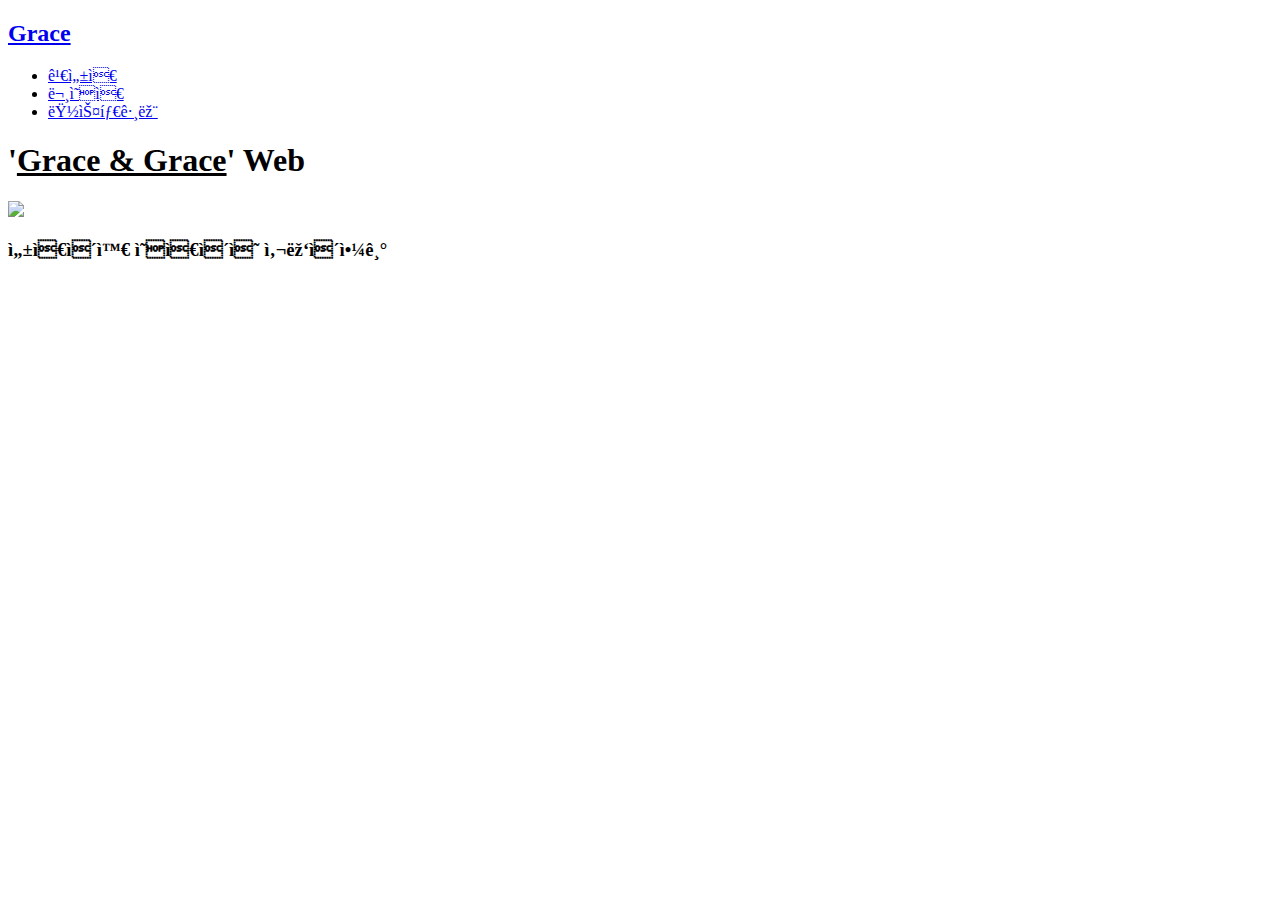
==== index.html @ fb181322 "Add files via upload" ====
<!DOCTYPE html>
<html>
<head>
    <title>Grace Web</title>
    <meta charset="ufp-8">
</head>

<body>
    <h2><a href="Grace.html">Grace</a></h2>
    <ul>
        <li><a href="1.html">김성은</a></li>
        <li><a href="2.html">문영은</a></li>
        <li><a href="3.html">럽스타그램</a></li>
    </ul>

    <p><h1>'<u>Grace & Grace</u>' Web</h1></p>
    <a href="https://ko.wikipedia.org/wiki/%EC%9D%80%EC%B4%9D" target="_blank" title="은혜(은총)">
        <img src="grace.jpg" width="400"></a><br>
    <p><h3>성은이와 영은이의 사랑이야기</h3></p>
</body>
</html>
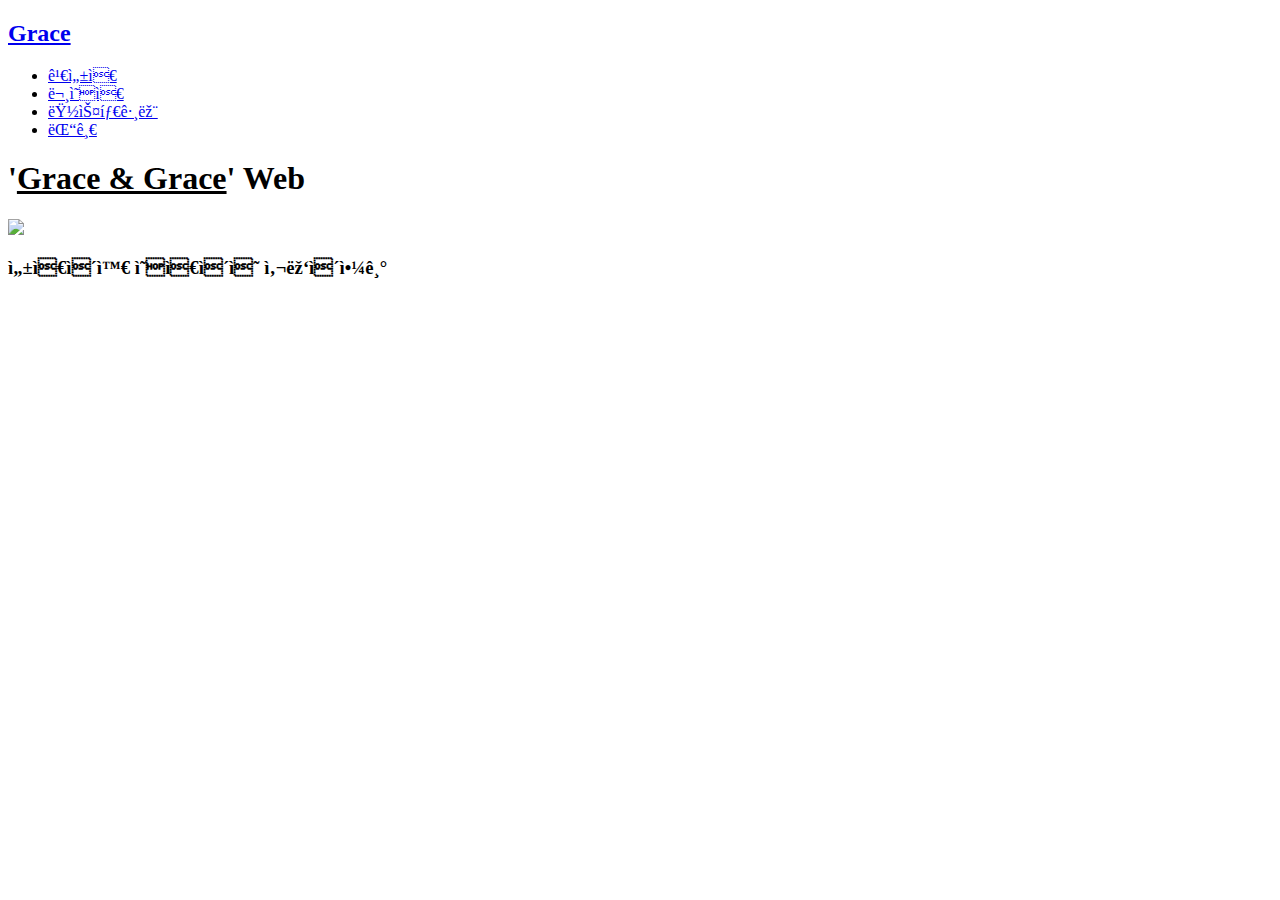
==== commit 6c949d43: "댓글 페이지 추가" ====
--- a/index.html
+++ b/index.html
@@ -6,11 +6,12 @@
 </head>
 
 <body>
-    <h2><a href="Grace.html">Grace</a></h2>
+    <h2><a href="index.html">Grace</a></h2>
     <ul>
         <li><a href="1.html">김성은</a></li>
         <li><a href="2.html">문영은</a></li>
         <li><a href="3.html">럽스타그램</a></li>
+        <li><a href="4.html">댓글</a></li>
     </ul>
 
     <p><h1>'<u>Grace & Grace</u>' Web</h1></p>
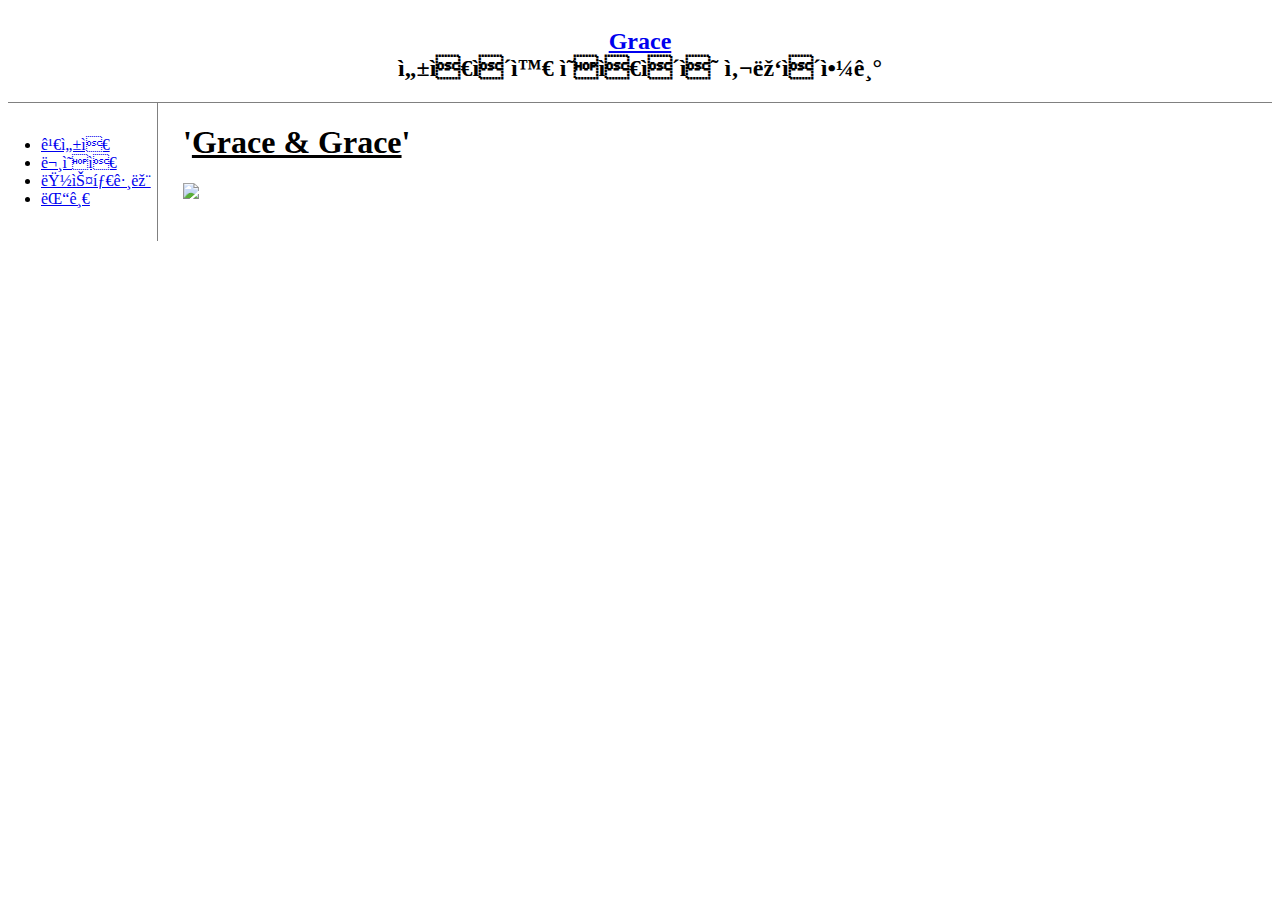
==== commit 7a8a98f1: "Add files via upload" ====
--- a/index.html
+++ b/index.html
@@ -3,20 +3,25 @@
 <head>
     <title>Grace Web</title>
     <meta charset="ufp-8">
+    <link rel="stylesheet" href="style.css">
 </head>
 
 <body>
-    <h2><a href="index.html">Grace</a></h2>
-    <ul>
-        <li><a href="1.html">김성은</a></li>
-        <li><a href="2.html">문영은</a></li>
-        <li><a href="3.html">럽스타그램</a></li>
-        <li><a href="4.html">댓글</a></li>
-    </ul>
-
-    <p><h1>'<u>Grace & Grace</u>' Web</h1></p>
-    <a href="https://ko.wikipedia.org/wiki/%EC%9D%80%EC%B4%9D" target="_blank" title="은혜(은총)">
-        <img src="grace.jpg" width="400"></a><br>
-    <p><h3>성은이와 영은이의 사랑이야기</h3></p>
+    <h2>
+        <a href="index.html">Grace</a><br>
+        성은이와 영은이의 사랑이야기</h2>
+    <div id="grid">
+        <ul>
+            <li><a href="1.html">김성은</a></li>
+            <li><a href="2.html">문영은</a></li>
+            <li><a href="3.html">럽스타그램</a></li>
+            <li><a href="4.html">댓글</a></li>
+        </ul>
+        <div id="article">
+            <p><h1>'<u>Grace & Grace</u>'</h1></p>
+            <a href="https://ko.wikipedia.org/wiki/%EC%9D%80%EC%B4%9D" target="_blank" title="은혜(은총)">
+                <img src="grace.jpg" width="400"></a><br>
+        </div>
+    </div>
 </body>
 </html>--- a/style.css
+++ b/style.css
@@ -0,0 +1,37 @@
+h2{
+    text-align: center;
+    border-bottom: 1px solid gray;
+    margin: 0;
+    padding: 20px;
+}
+
+ul{
+    border-right: 1px solid gray;
+    margin: 0;
+    padding: 20px;
+}
+
+#grid{
+    display: grid;
+    grid-template-columns: 150px 1fr;
+}
+
+#grid ul{
+    padding: 33px;
+}
+
+#grid #article{
+    padding-left: 25px;
+}
+
+@media(max-width:800px){
+    #grid{
+        display: block;
+    }
+    #ul{
+        border-right: none;
+    }
+    #h2{
+        border-bottom: none;
+    }
+}